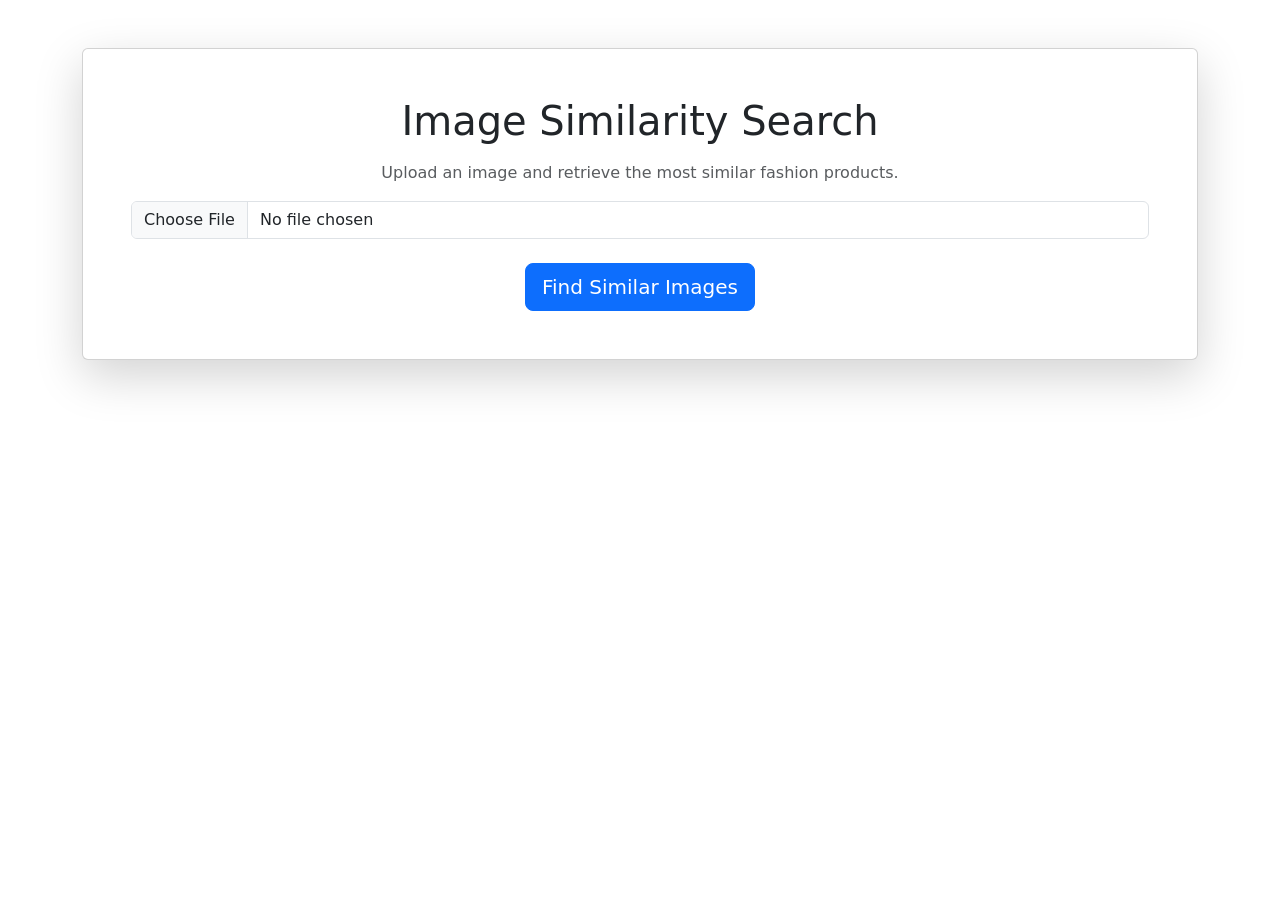
==== Image_Similarity_Search/templates/index.html @ ec43bd0f "Image_Similarity_Search" ====
<!DOCTYPE html>
<html lang="en">

<head>

    <meta charset="UTF-8">

    <meta name="viewport" content="width=device-width, initial-scale=1.0">

    <title>Image Similarity Search</title>

    <link href="https://cdn.jsdelivr.net/npm/bootstrap@5.3.7/dist/css/bootstrap.min.css" rel="stylesheet">

    <link rel="stylesheet" href="{{ url_for('static', filename='css/style.css') }}">

</head>

<body>

<div class="container py-5">

    <div class="card shadow-lg p-5">

        <h1 class="text-center mb-3">

            Image Similarity Search

        </h1>

        <p class="text-center text-muted">

            Upload an image and retrieve the most similar fashion products.

        </p>

        <form action="/search"
              method="POST"
              enctype="multipart/form-data">

            <div class="mb-4">

                <input

                    class="form-control"

                    type="file"

                    name="image"

                    accept="image/*"

                    required>

            </div>

            <div class="text-center">

                <button class="btn btn-primary btn-lg">

                    Find Similar Images

                </button>

            </div>

        </form>

    </div>

</div>

</body>

</html>
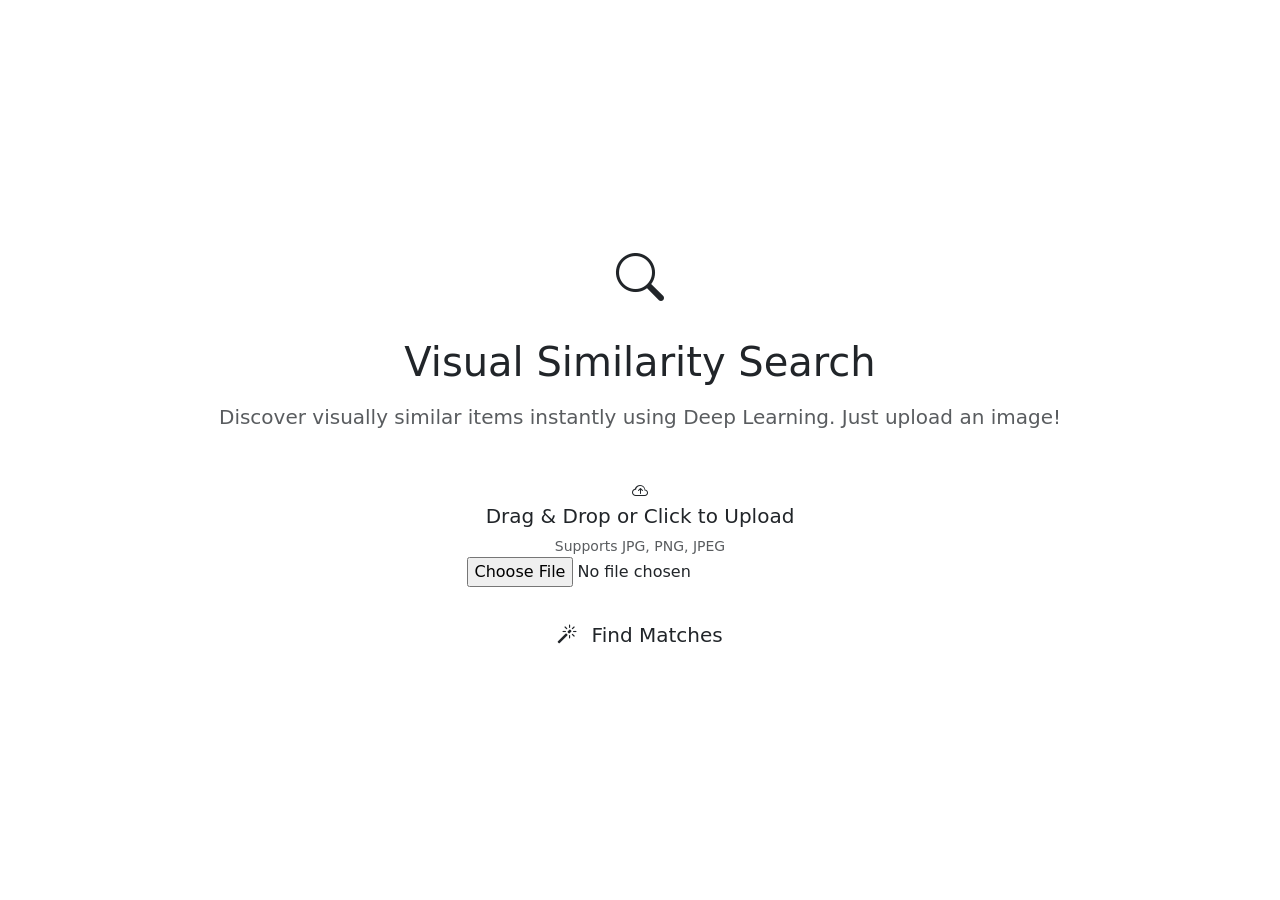
==== commit b2751639: "Image_Similarity_Search" ====
--- a/Image_Similarity_Search/templates/index.html
+++ b/Image_Similarity_Search/templates/index.html
@@ -1,74 +1,64 @@
 <!DOCTYPE html>
 <html lang="en">
-
 <head>
-
     <meta charset="UTF-8">
-
     <meta name="viewport" content="width=device-width, initial-scale=1.0">
-
-    <title>Image Similarity Search</title>
-
+    <title>AI Visual Search</title>
+    <!-- Bootstrap CSS -->
     <link href="https://cdn.jsdelivr.net/npm/bootstrap@5.3.7/dist/css/bootstrap.min.css" rel="stylesheet">
-
+    <!-- Bootstrap Icons -->
+    <link rel="stylesheet" href="https://cdn.jsdelivr.net/npm/bootstrap-icons@1.11.1/font/bootstrap-icons.css">
+    <!-- Custom CSS -->
     <link rel="stylesheet" href="{{ url_for('static', filename='css/style.css') }}">
-
 </head>
-
 <body>
 
-<div class="container py-5">
+<div class="container py-5 min-vh-100 d-flex flex-column justify-content-center align-items-center">
+    
+    <div class="col-lg-8 col-md-10 w-100">
+        <div class="glass-card animate-fade-in text-center p-5">
+            
+            <div class="mb-4">
+                <i class="bi bi-search text-gradient" style="font-size: 3rem;"></i>
+            </div>
+            
+            <h1 class="mb-3 text-gradient">Visual Similarity Search</h1>
+            <p class="text-muted mb-5 fs-5">
+                Discover visually similar items instantly using Deep Learning. Just upload an image!
+            </p>
 
-    <div class="card shadow-lg p-5">
+            <form action="/search" method="POST" enctype="multipart/form-data" class="mx-auto" style="max-width: 500px;">
+                
+                <div class="custom-file-upload mb-4">
+                    <i class="bi bi-cloud-arrow-up upload-icon"></i>
+                    <h5 class="mb-2">Drag & Drop or Click to Upload</h5>
+                    <p class="text-muted small mb-0">Supports JPG, PNG, JPEG</p>
+                    <input type="file" name="image" accept="image/*" required id="fileInput">
+                </div>
 
-        <h1 class="text-center mb-3">
+                <!-- Display selected filename -->
+                <p id="fileName" class="text-info mb-4" style="display: none;"></p>
 
-            Image Similarity Search
+                <div class="text-center">
+                    <button type="submit" class="btn btn-custom btn-lg w-100">
+                        <i class="bi bi-magic me-2"></i> Find Matches
+                    </button>
+                </div>
+            </form>
 
-        </h1>
-
-        <p class="text-center text-muted">
-
-            Upload an image and retrieve the most similar fashion products.
-
-        </p>
-
-        <form action="/search"
-              method="POST"
-              enctype="multipart/form-data">
-
-            <div class="mb-4">
-
-                <input
-
-                    class="form-control"
-
-                    type="file"
-
-                    name="image"
-
-                    accept="image/*"
-
-                    required>
-
-            </div>
-
-            <div class="text-center">
-
-                <button class="btn btn-primary btn-lg">
-
-                    Find Similar Images
-
-                </button>
-
-            </div>
-
-        </form>
-
+        </div>
     </div>
-
 </div>
 
+<script>
+    // Simple script to show the selected file name
+    document.getElementById('fileInput').addEventListener('change', function(e) {
+        var fileName = e.target.files[0].name;
+        var fileNameDisplay = document.getElementById('fileName');
+        fileNameDisplay.textContent = 'Selected File: ' + fileName;
+        fileNameDisplay.style.display = 'block';
+    });
+</script>
+
 </body>
-
 </html>
